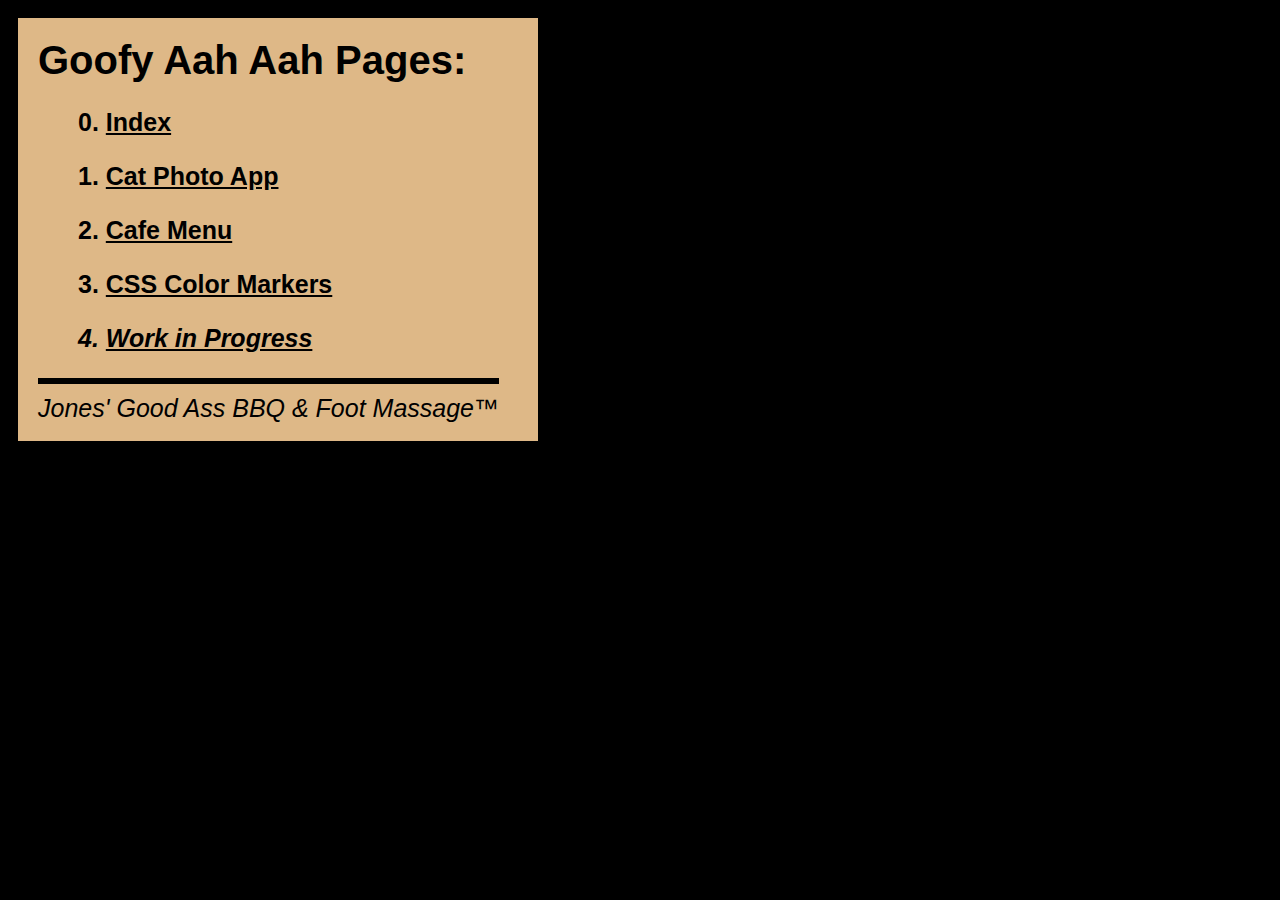
==== index.html @ 8735d922 "Index Numbers wrong link" ====
<!DOCTYPE html>
<html lang="en">
    <head>
        <title>Goofy Aah Aah Index Page</title>
        <meta charset="utf-8">
        <meta name="viewport" content="width=device-width, initial-scale=1.0">
        <link rel="stylesheet" href="indexstyles.css">
    </head>
    <body>
        <div class="divlist">
            <main>
                <section>
                    <h1>Goofy Aah Aah Pages:</h1>
                </section>
                <section>
                    <ul>
                        <li>
                            <p class="plist"><a href="index.html" class="alistnolink">0.</a> <a href="index.html">Index</a></p>
                        </li>
                        <li>
                            <p class="plist"><a href="CatPhoto/CatPhotoApp.html" class="alistnolink">1.</a> <a href="CatPhoto/CatPhotoApp.html">Cat Photo App</a></p>
                        </li>
                        <li>
                            <p class="plist"><a href="CafeMenu/CafeMenu.html" class="alistnolink">2.</a> <a href="CafeMenu/CafeMenu.html">Cafe Menu</a></p>
                        </li>
                        <li>
                            <p class="plist"><a href="CSSColorMarkers/CssColorMarkers.html" class="alistnolink">3.</a> <a href="CSSColorMarkers/CssColorMarkers.html">CSS Color Markers</a></p>
                        </li>
                        <li>
                            <p class="plistnolink"> <a href="RegistrationForm/RegistrationForm.html" class="alistnolink">4.</a> <a href="RegistrationForm/RegistrationForm.html"> Work in Progress</a></p>
                        </li>
                    </ul>
                    <p class="footerpp"><a class="footerlink" target="_blank" href="https://www.youtube.com/watch?v=WPkMUU9tUqk">Jones' Good Ass BBQ & Foot Massage™</a></p>
                </section>
            </main>
        </div>
    </body>
</html>
---- indexstyles.css ----
ul {
    list-style: none;
    margin-left: 0px;
}

h1 {
    margin-top: 0px;
    font-size: 40px;
    margin-bottom: 0px;
}


body {
    font-family: sans-serif;
    background-image: url(https://images5.alphacoders.com/499/499486.jpg);
    background-repeat:no-repeat;
    background-size: auto auto;
    background-position-x:40%;
    background-position-y:25%;
    background-color: black;
    padding: 10px;
}

.divlist {
    width: 80%;
    background-color: burlywood;
    margin-left: left;
    margin-right: auto;
    padding: 20px;
    max-width: 480px;
}

p {
    font-size: 25px;
}

a {
    color: black;
}

a:visited {
    color: black;
}

a:hover {
    color: red;
}

a:active {
    color: rgb(157, 2, 2);
}

hr {
    max-width: 420px;
    margin-left: 0px;
}

.plist {
    font-weight: bold;
}

.plistnolink {
    font-weight: bold;
    font-style: italic;
}

p.plistnolink:hover {
    color: red;
}

p.plistnolink:active {
    color: rgb(157, 2, 2);
}

.alistnolink {
    text-decoration: none;
}

/* FOOTER */

.footerpp {
    display: inline-block;
    font-style: italic;
    margin-bottom: -25px;
}

.footerpp:before {
    content: '';
    display: block;
    border-top: 6px solid black;
    margin-top: -25px;
    margin-bottom: 10px;
}

.footerlink {
    text-decoration: none;
}
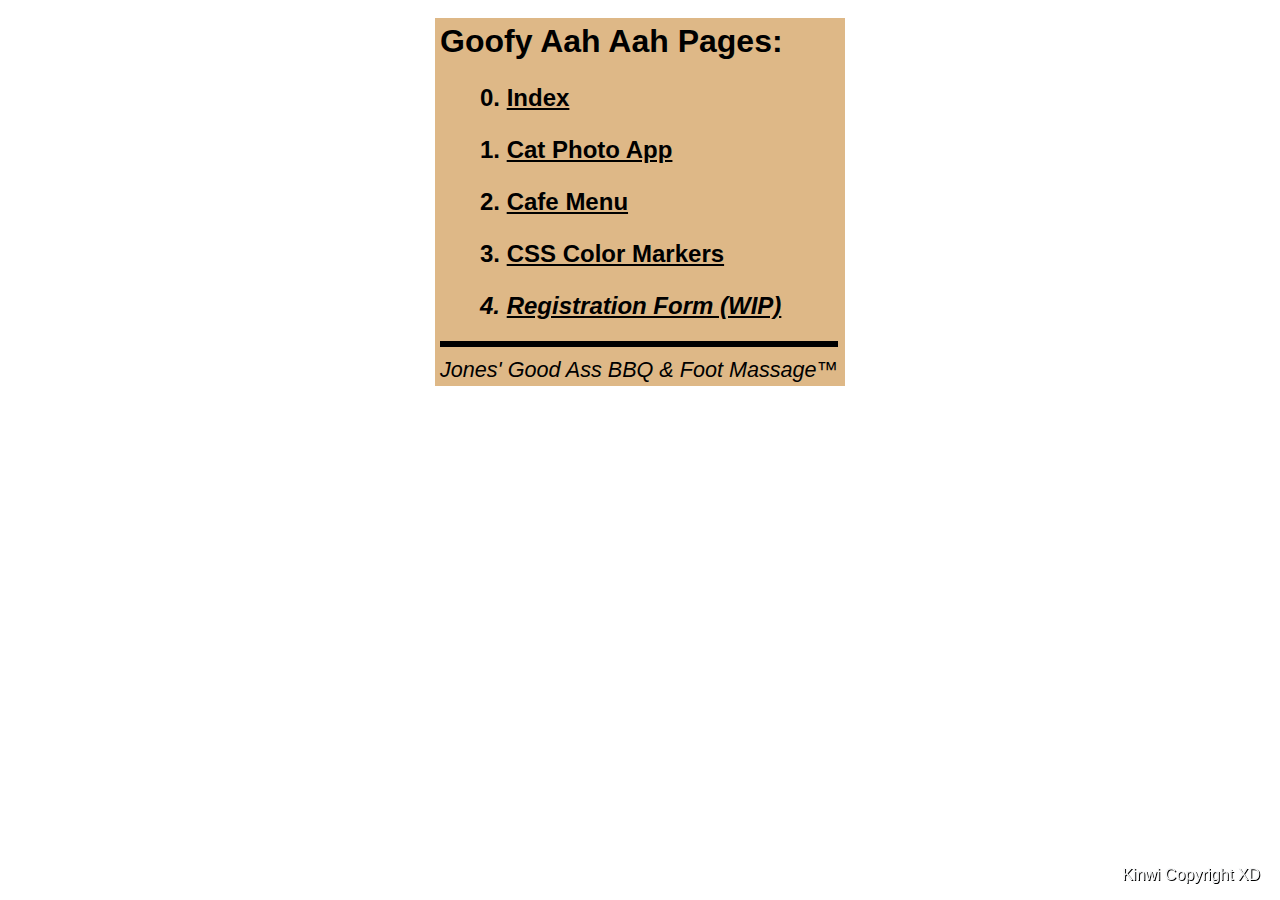
==== commit ac0b5189: "stuffz" ====
--- a/index.html
+++ b/index.html
@@ -27,12 +27,15 @@
                             <p class="plist"><a href="CSSColorMarkers/CssColorMarkers.html" class="alistnolink">3.</a> <a href="CSSColorMarkers/CssColorMarkers.html">CSS Color Markers</a></p>
                         </li>
                         <li>
-                            <p class="plistnolink"> <a href="RegistrationForm/RegistrationForm.html" class="alistnolink">4.</a> <a href="RegistrationForm/RegistrationForm.html"> Work in Progress</a></p>
+                            <p class="plistnolink"> <a href="RegistrationForm/RegistrationForm.html" class="alistnolink">4.</a> <a href="RegistrationForm/RegistrationForm.html"> Registration Form (WIP)</a></p>
                         </li>
                     </ul>
                     <p class="footerpp"><a class="footerlink" target="_blank" href="https://www.youtube.com/watch?v=WPkMUU9tUqk">Jones' Good Ass BBQ & Foot Massage™</a></p>
                 </section>
             </main>
         </div>
+        <footer>
+            <p class="footer">Kinwi Copyright XD</p>
+        </footer>
     </body>
 </html>
--- a/indexstyles.css
+++ b/indexstyles.css
@@ -9,25 +9,23 @@
     margin-bottom: 0px;
 }
 
-
-body {
-    font-family: sans-serif;
-    background-image: url(https://images5.alphacoders.com/499/499486.jpg);
-    background-repeat:no-repeat;
-    background-size: auto auto;
-    background-position-x:40%;
-    background-position-y:25%;
-    background-color: black;
-    padding: 10px;
-}
-
 .divlist {
-    width: 80%;
+    width: 90%;
     background-color: burlywood;
     margin-left: left;
     margin-right: auto;
     padding: 20px;
     max-width: 480px;
+}
+
+body {
+    font-family: sans-serif;
+    background-image: url(https://images5.alphacoders.com/499/499486.jpg);
+    background-repeat: no-repeat;
+    background-position: center center;
+    background-attachment: fixed;
+    background-size: cover;
+    padding: 10px;
 }
 
 p {
@@ -94,4 +92,267 @@
 
 .footerlink {
     text-decoration: none;
-}+}
+
+.footer {
+    position:fixed;
+    bottom: 0;
+    right: 0;
+    color: #f5f6f7;
+    margin-right: 20px;
+}
+
+/* Breakpoints */
+
+@media only screen and (min-width: 375px) 
+{
+    body {
+        font-family: sans-serif;
+        background-image: url(https://images5.alphacoders.com/499/499486.jpg);
+        background-repeat: no-repeat;
+        background-position: center 10%;
+        background-attachment: fixed;
+        background-size: 1000%;
+        padding: 10px;
+    }
+
+    .divlist {
+        width: 100%;
+        background-color: burlywood;
+        margin-left: -5px;
+        margin-right: auto;
+        padding: 5px;
+        max-width: 400px;
+    }
+
+    h1 {
+        font-size: 175%;
+    }
+
+    p {
+        font-size: 150%;
+    }
+
+    .footer {
+        font-size: 100%;
+        text-shadow: black 1px 1px;
+    }
+
+    .footerpp {
+        font-size: 110%;
+    }
+}
+
+@media only screen and (min-width: 425px) 
+{
+    body {
+        font-family: sans-serif;
+        background-image: url(https://images5.alphacoders.com/499/499486.jpg);
+        background-repeat: no-repeat;
+        background-position: center 15%;
+        background-attachment: fixed;
+        background-size: 1000%;
+        padding: 10px;
+    }
+
+    .divlist {
+        width: 100%;
+        background-color: burlywood;
+        margin-left: auto;
+        margin-right: auto;
+        padding: 5px;
+        max-width: 400px;
+    }
+
+    h1 {
+        font-size: 200%;
+    }
+
+    p {
+        font-size: 175%;
+    }
+
+    .footer {
+        font-size: 100%;
+        text-shadow: black 1px 1px;
+    }
+
+    .footerpp {
+        font-size: 130%;
+    }
+}
+
+/* Extra small devices (phones, 600px and down) */
+@media only screen and (min-width: 600px) 
+{
+    body {
+        font-family: sans-serif;
+        background-image: url(https://images5.alphacoders.com/499/499486.jpg);
+        background-repeat: no-repeat;
+        background-position: center 14%;
+        background-attachment: fixed;
+        background-size: 1000%;
+        padding: 10px;
+    }
+
+    .divlist {
+        width: 100%;
+        background-color: burlywood;
+        margin-left: auto;
+        margin-right: auto;
+        padding: 5px;
+        max-width: 400px;
+    }
+
+    h1 {
+        font-size: 200%;
+    }
+
+    p {
+        font-size: 150%;
+    }
+
+    .footer {
+        font-size: 100%;
+        text-shadow: black 1px 1px;
+    }
+
+    .footerpp {
+        font-size: 123.3%;
+    }
+}
+
+/* Medium devices (landscape tablets, 768px and up) */
+@media only screen and (min-width: 768px) 
+{
+    body {
+        font-family: sans-serif;
+        background-image: url(https://images5.alphacoders.com/499/499486.jpg);
+        background-repeat: no-repeat;
+        background-position: center 0%;
+        background-attachment: fixed;
+        background-size: 350%;
+        padding: 10px;
+    }
+
+    .divlist {
+        width: 100%;
+        background-color: burlywood;
+        margin-left: auto;
+        margin-right: auto;
+        padding: 5px;
+        max-width: 400px;
+    }
+
+    h1 {
+        font-size: 200%;
+    }
+
+    p {
+        font-size: 150%;
+    }
+
+    .footer {
+        font-size: 100%;
+        text-shadow: black 1px 1px;
+    }
+
+    .footerpp {
+        font-size: 135%;
+    }
+}
+
+
+/* Medium devices (landscape tablets, 768px and up) */
+@media only screen and (min-width: 1024px) 
+{
+    body {
+        font-family: sans-serif;
+        background-image: url(https://images5.alphacoders.com/499/499486.jpg);
+        background-repeat: no-repeat;
+        background-position: center 0%;
+        background-attachment: fixed;
+        background-size: 275%;
+        padding: 10px;
+    }
+
+    .divlist {
+        width: 100%;
+        background-color: burlywood;
+        margin-left: auto;
+        margin-right: auto;
+        padding: 5px;
+        max-width: 400px;
+    }
+
+    h1 {
+        font-size: 200%;
+    }
+
+    p {
+        font-size: 150%;
+    }
+
+    .footer {
+        font-size: 100%;
+        text-shadow: black 1px 1px;
+    }
+
+    .footerpp {
+        font-size: 135%;
+    }
+}
+
+
+@media only screen and (min-width: 1280px) 
+{
+body {
+    font-family: sans-serif;
+    background-image: url(https://images5.alphacoders.com/499/499486.jpg);
+    background-repeat: no-repeat;
+    background-position: center 10%;
+    background-attachment: fixed;
+    background-size: 200%;
+    padding: 10px;
+}
+}
+
+@media only screen and (min-width: 2560px) 
+{
+body {
+    font-family: sans-serif;
+    background-image: url(https://images5.alphacoders.com/499/499486.jpg);
+    background-repeat: no-repeat;
+    background-position: center 17%;
+    background-attachment: fixed;
+    background-size: 300%;
+    padding: 10px;
+}
+.divlist {
+    width: 100%;
+    background-color: burlywood;
+    margin-left: auto;
+    margin-right: auto;
+    padding: 5px;
+    max-width: 30%;
+}
+
+h1 {
+    font-size: 400%;
+}
+
+p {
+    font-size: 300%;
+}
+
+.footer {
+    font-size: 200%;
+    text-shadow: black 1px 1px;
+}
+
+.footerpp {
+    font-size: 235%;
+}
+}
+
+
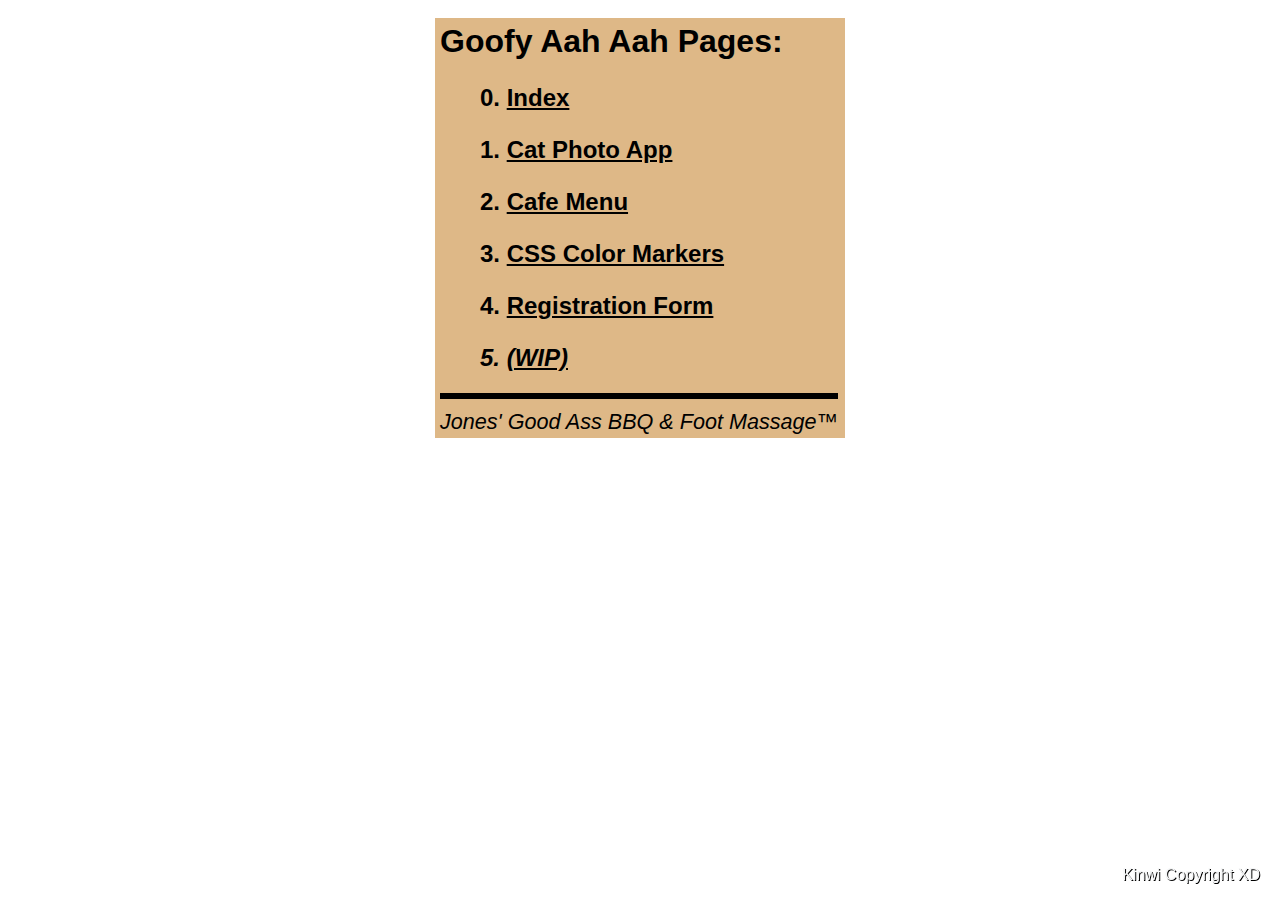
==== commit b0252815: "unclestatus" ====
--- a/index.html
+++ b/index.html
@@ -27,7 +27,10 @@
                             <p class="plist"><a href="CSSColorMarkers/CssColorMarkers.html" class="alistnolink">3.</a> <a href="CSSColorMarkers/CssColorMarkers.html">CSS Color Markers</a></p>
                         </li>
                         <li>
-                            <p class="plistnolink"> <a href="RegistrationForm/RegistrationForm.html" class="alistnolink">4.</a> <a href="RegistrationForm/RegistrationForm.html"> Registration Form (WIP)</a></p>
+                            <p class="plist"> <a href="RegistrationForm/RegistrationForm.html" class="alistnolink">4.</a> <a href="RegistrationForm/RegistrationForm.html"> Registration Form</a></p>
+                        </li>
+                        <li>
+                            <p class="plistnolink"> <a href="SurveyForm/SurveyForm.html" class="alistnolink">5.</a> <a href="SurveyForm/SurveyForm.html">(WIP)</a></p>
                         </li>
                     </ul>
                     <p class="footerpp"><a class="footerlink" target="_blank" href="https://www.youtube.com/watch?v=WPkMUU9tUqk">Jones' Good Ass BBQ & Foot Massage™</a></p>
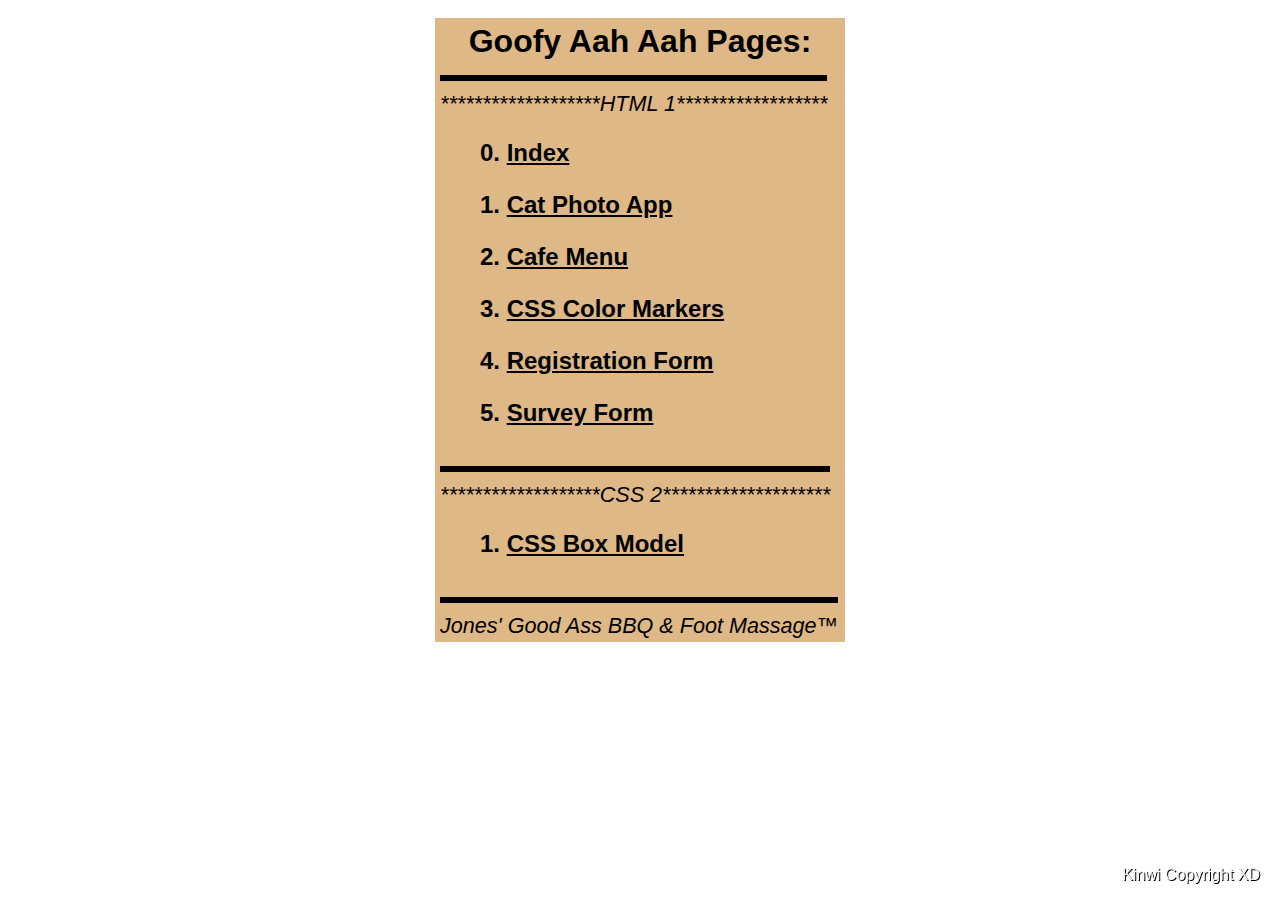
==== commit 31e41192: "update" ====
--- a/index.html
+++ b/index.html
@@ -13,6 +13,7 @@
                     <h1>Goofy Aah Aah Pages:</h1>
                 </section>
                 <section>
+                    <p class="footerpp">*******************HTML 1******************</p>
                     <ul>
                         <li>
                             <p class="plist"><a href="index.html" class="alistnolink">0.</a> <a href="index.html">Index</a></p>
@@ -30,11 +31,21 @@
                             <p class="plist"> <a href="RegistrationForm/RegistrationForm.html" class="alistnolink">4.</a> <a href="RegistrationForm/RegistrationForm.html"> Registration Form</a></p>
                         </li>
                         <li>
-                            <p class="plistnolink"> <a href="SurveyForm/SurveyForm.html" class="alistnolink">5.</a> <a href="SurveyForm/SurveyForm.html">(WIP)</a></p>
+                            <p class="plist"> <a href="SurveyForm/SurveyForm.html" class="alistnolink">5.</a> <a href="SurveyForm/SurveyForm.html"> Survey Form</a></p>
+                        </li>
+                    </ul>
+                    <p class="footerpp">*******************CSS 2********************</p>
+                </section>
+
+                <section>
+                    <ul>
+                        <li>
+                            <p class="plist"><a href="index.html" class="alistnolink">1.</a> <a href="index.html">CSS Box Model</a></p>
                         </li>
                     </ul>
                     <p class="footerpp"><a class="footerlink" target="_blank" href="https://www.youtube.com/watch?v=WPkMUU9tUqk">Jones' Good Ass BBQ & Foot Massage™</a></p>
                 </section>
+
             </main>
         </div>
         <footer>
--- a/indexstyles.css
+++ b/indexstyles.css
@@ -7,6 +7,7 @@
     margin-top: 0px;
     font-size: 40px;
     margin-bottom: 0px;
+    text-align:center;
 }
 
 .divlist {
@@ -80,6 +81,7 @@
     display: inline-block;
     font-style: italic;
     margin-bottom: -25px;
+    margin-top: 40px;
 }
 
 .footerpp:before {
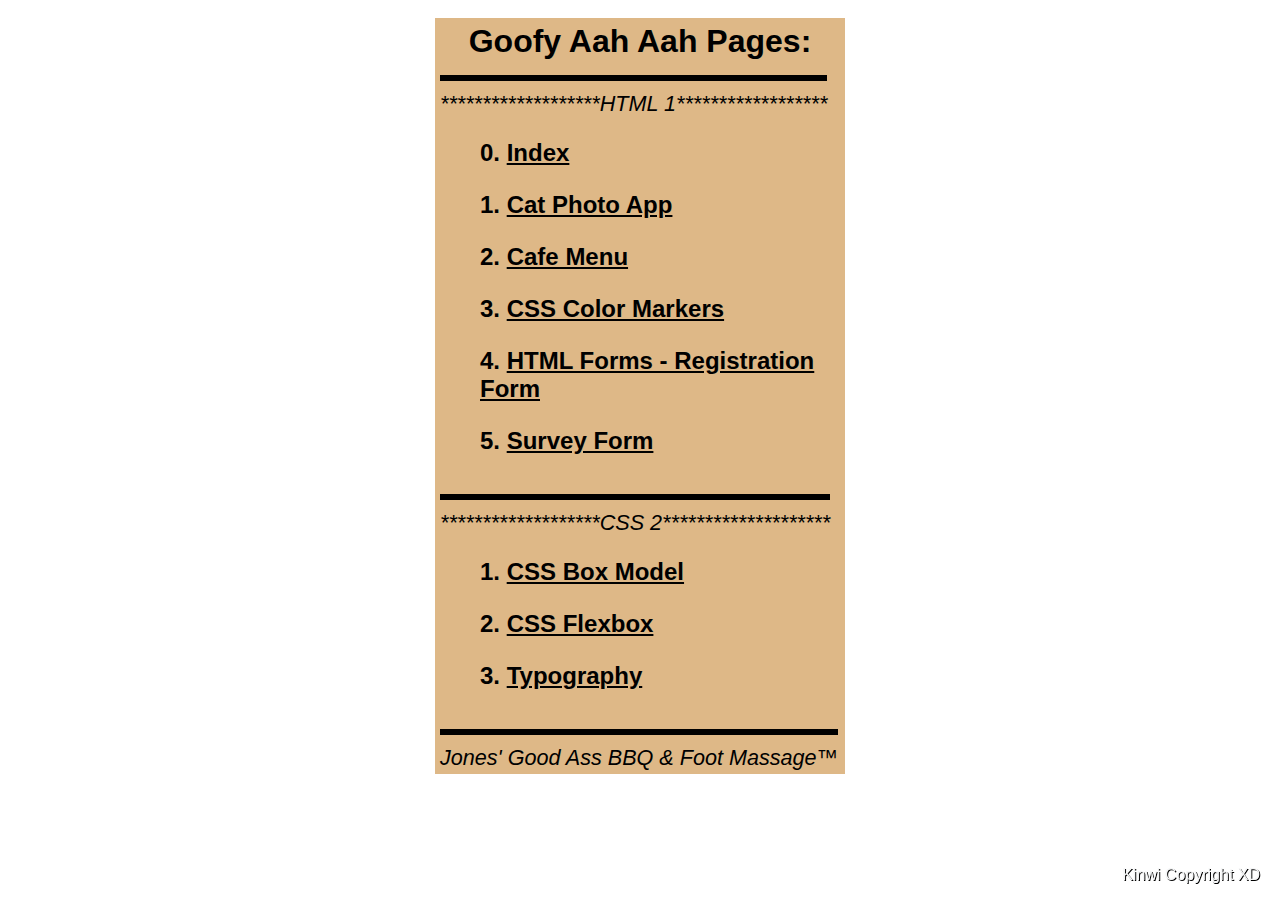
==== commit 26f0e8d8: "New sites + fixes" ====
--- a/index.html
+++ b/index.html
@@ -13,7 +13,7 @@
                     <h1>Goofy Aah Aah Pages:</h1>
                 </section>
                 <section>
-                    <p class="footerpp">*******************HTML 1******************</p>
+                    <p class="footerpp" id="HTML1">*******************HTML 1******************</p>
                     <ul>
                         <li>
                             <p class="plist"><a href="index.html" class="alistnolink">0.</a> <a href="index.html">Index</a></p>
@@ -28,19 +28,25 @@
                             <p class="plist"><a href="CSSColorMarkers/CssColorMarkers.html" class="alistnolink">3.</a> <a href="CSSColorMarkers/CssColorMarkers.html">CSS Color Markers</a></p>
                         </li>
                         <li>
-                            <p class="plist"> <a href="RegistrationForm/RegistrationForm.html" class="alistnolink">4.</a> <a href="RegistrationForm/RegistrationForm.html"> Registration Form</a></p>
+                            <p class="plist"> <a href="RegistrationForm/RegistrationForm.html" class="alistnolink">4.</a> <a href="RegistrationForm/RegistrationForm.html"> HTML Forms - Registration Form</a></p>
                         </li>
                         <li>
                             <p class="plist"> <a href="SurveyForm/SurveyForm.html" class="alistnolink">5.</a> <a href="SurveyForm/SurveyForm.html"> Survey Form</a></p>
                         </li>
                     </ul>
-                    <p class="footerpp">*******************CSS 2********************</p>
+                    <p class="footerpp" id="CSS2">*******************CSS 2********************</p>
                 </section>
 
                 <section>
                     <ul>
                         <li>
-                            <p class="plist"><a href="index.html" class="alistnolink">1.</a> <a href="index.html">CSS Box Model</a></p>
+                            <p class="plist"><a href="CSSBoxModel/CSSBoxModel.html" class="alistnolink">1.</a> <a href="CSSBoxModel/CSSBoxModel.html">CSS Box Model</a></p>
+                        </li>
+                        <li>
+                            <p class="plist"><a href="CSSFlexbox/Flexbox.html" class="alistnolink">2.</a> <a href="CSSFlexbox/Flexbox.html">CSS Flexbox</a></p>
+                        </li>
+                        <li>
+                            <p class="plist"><a href="Typography/typography.html" class="alistnolink">3.</a> <a href="Typography/typography.html">Typography</a></p>
                         </li>
                     </ul>
                     <p class="footerpp"><a class="footerlink" target="_blank" href="https://www.youtube.com/watch?v=WPkMUU9tUqk">Jones' Good Ass BBQ & Foot Massage™</a></p>
--- a/indexstyles.css
+++ b/indexstyles.css
@@ -58,19 +58,6 @@
     font-weight: bold;
 }
 
-.plistnolink {
-    font-weight: bold;
-    font-style: italic;
-}
-
-p.plistnolink:hover {
-    color: red;
-}
-
-p.plistnolink:active {
-    color: rgb(157, 2, 2);
-}
-
 .alistnolink {
     text-decoration: none;
 }
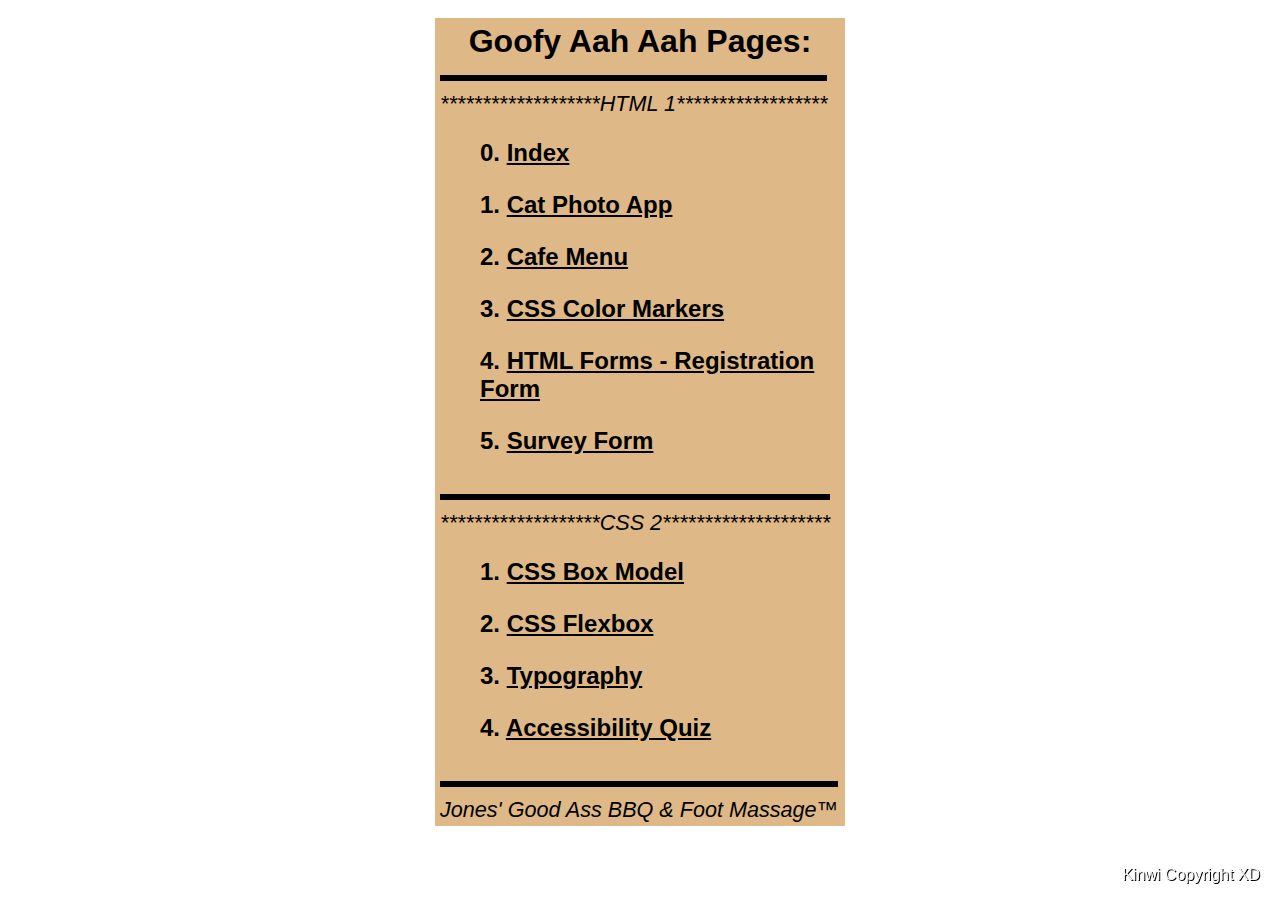
==== commit 1859a52a: "i am committeddddddd" ====
--- a/index.html
+++ b/index.html
@@ -48,6 +48,9 @@
                         <li>
                             <p class="plist"><a href="Typography/typography.html" class="alistnolink">3.</a> <a href="Typography/typography.html">Typography</a></p>
                         </li>
+                        <li>
+                            <p class="plist"><a href="Accessibillity/Accessibillity.html" class="alistnolink">4.</a> <a href="Accessibillity/Accessibillity.html">Accessibility Quiz</a></p>
+                        </li>
                     </ul>
                     <p class="footerpp"><a class="footerlink" target="_blank" href="https://www.youtube.com/watch?v=WPkMUU9tUqk">Jones' Good Ass BBQ & Foot Massage™</a></p>
                 </section>
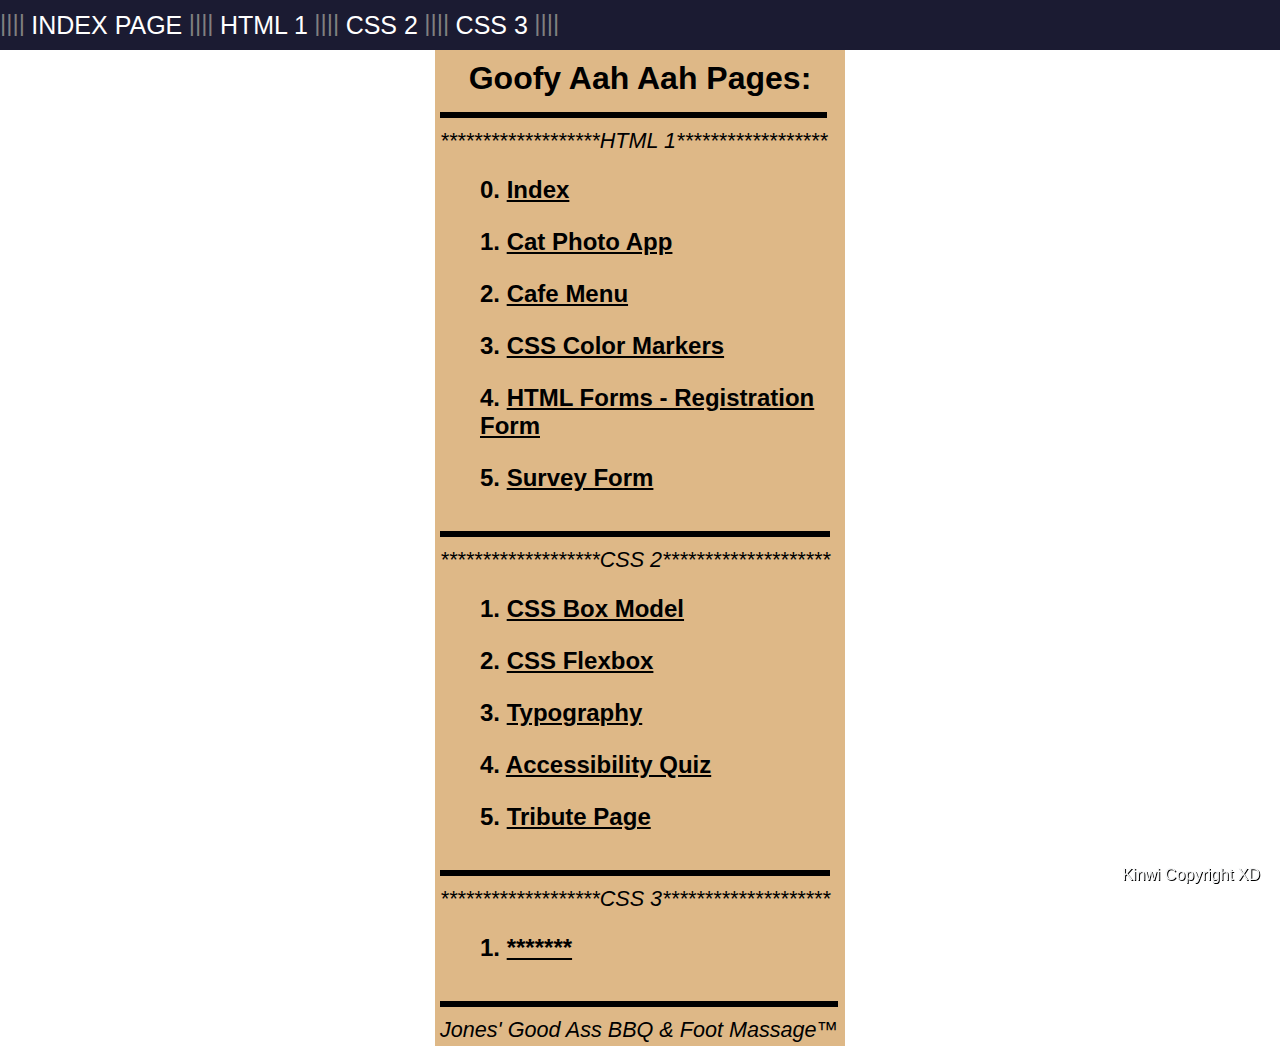
==== commit 351b23d0: "ayaya" ====
--- a/index.html
+++ b/index.html
@@ -7,6 +7,29 @@
         <link rel="stylesheet" href="indexstyles.css">
     </head>
     <body>
+        <header>
+            <nav>
+                <ul>
+                    <p>||||</p>
+                    <li>
+                        <a href="index.html">INDEX PAGE</a>
+                    </li>
+                    <p>||||</p>
+                    <li>
+                        <a href="#HTML1">HTML 1</a>
+                    </li>
+                    <p>||||</p>
+                    <li>
+                        <a href="#CSS2">CSS 2</a>
+                    </li>
+                    <p>||||</p>
+                    <li>
+                        <a href="#CSS3">CSS 3</a>
+                    </li>
+                    <p>||||</p>
+                </ul>
+            </nav>
+         </header>
         <div class="divlist">
             <main>
                 <section>
@@ -51,10 +74,22 @@
                         <li>
                             <p class="plist"><a href="Accessibillity/Accessibillity.html" class="alistnolink">4.</a> <a href="Accessibillity/Accessibillity.html">Accessibility Quiz</a></p>
                         </li>
+                        <li>
+                            <p class="plist"><a href="TributePage/TributePage.html" class="alistnolink">5.</a> <a href="TributePage/TributePage.html">Tribute Page</a></p>
+                        </li>
+                    </ul>
+                    <p class="footerpp" id="CSS3">*******************CSS 3********************</p>
+                </section>
+
+
+                <section>
+                    <ul>
+                        <li>
+                            <p class="plist"><a href="CSSBoxModel/CSSBoxModel.html" class="alistnolink">1.</a> <a href="CSSBoxModel/CSSBoxModel.html">*******</a></p>
+                        </li>
                     </ul>
                     <p class="footerpp"><a class="footerlink" target="_blank" href="https://www.youtube.com/watch?v=WPkMUU9tUqk">Jones' Good Ass BBQ & Foot Massage™</a></p>
                 </section>
-
             </main>
         </div>
         <footer>
--- a/indexstyles.css
+++ b/indexstyles.css
@@ -1,11 +1,72 @@
+@media(prefers-reduced-motion: no-preference){
+    * {
+        scroll-behavior: smooth;
+    }
+    }
+
+    header {
+        width: 100%;
+        height: 50px;
+        background-color: #1b1b32;
+        display: flex;
+        justify-content: space-between;
+        align-items: center;
+        position: fixed;
+        top: 0;
+        margin-left: -10px;
+    }
+
+    nav > ul {
+        display: flex;
+        justify-content: space-evenly;
+        align-items: center;
+        padding-inline-start: 0;
+        margin-block: 0;
+        height: 100%;
+        flex-wrap: wrap;
+    }
+
+nav > ul > p {
+    color: grey;
+    padding-bottom: 5px;
+}
+
+nav > ul > li {
+    color: purple;
+    margin: 0 0.2rem;
+    padding: 0.2rem;
+    display: block;
+    font-size: 25px;
+}
+
+main {
+    padding-top: 45px;
+}
+
+li > a {
+    color: white;
+    text-decoration: none;
+}
+
+li > a:visited {
+    color: white;
+}
+
+nav > ul > li > a:hover {
+    background-color: #dfdfe2;
+    color: black;
+    cursor: pointer;
+}
+
 ul {
     list-style: none;
     margin-left: 0px;
 }
 
 h1 {
+    margin-top: 45px;
+    font-size: 40px;
     margin-top: 0px;
-    font-size: 40px;
     margin-bottom: 0px;
     text-align:center;
 }
@@ -26,7 +87,7 @@
     background-position: center center;
     background-attachment: fixed;
     background-size: cover;
-    padding: 10px;
+    margin: 0;
 }
 
 p {
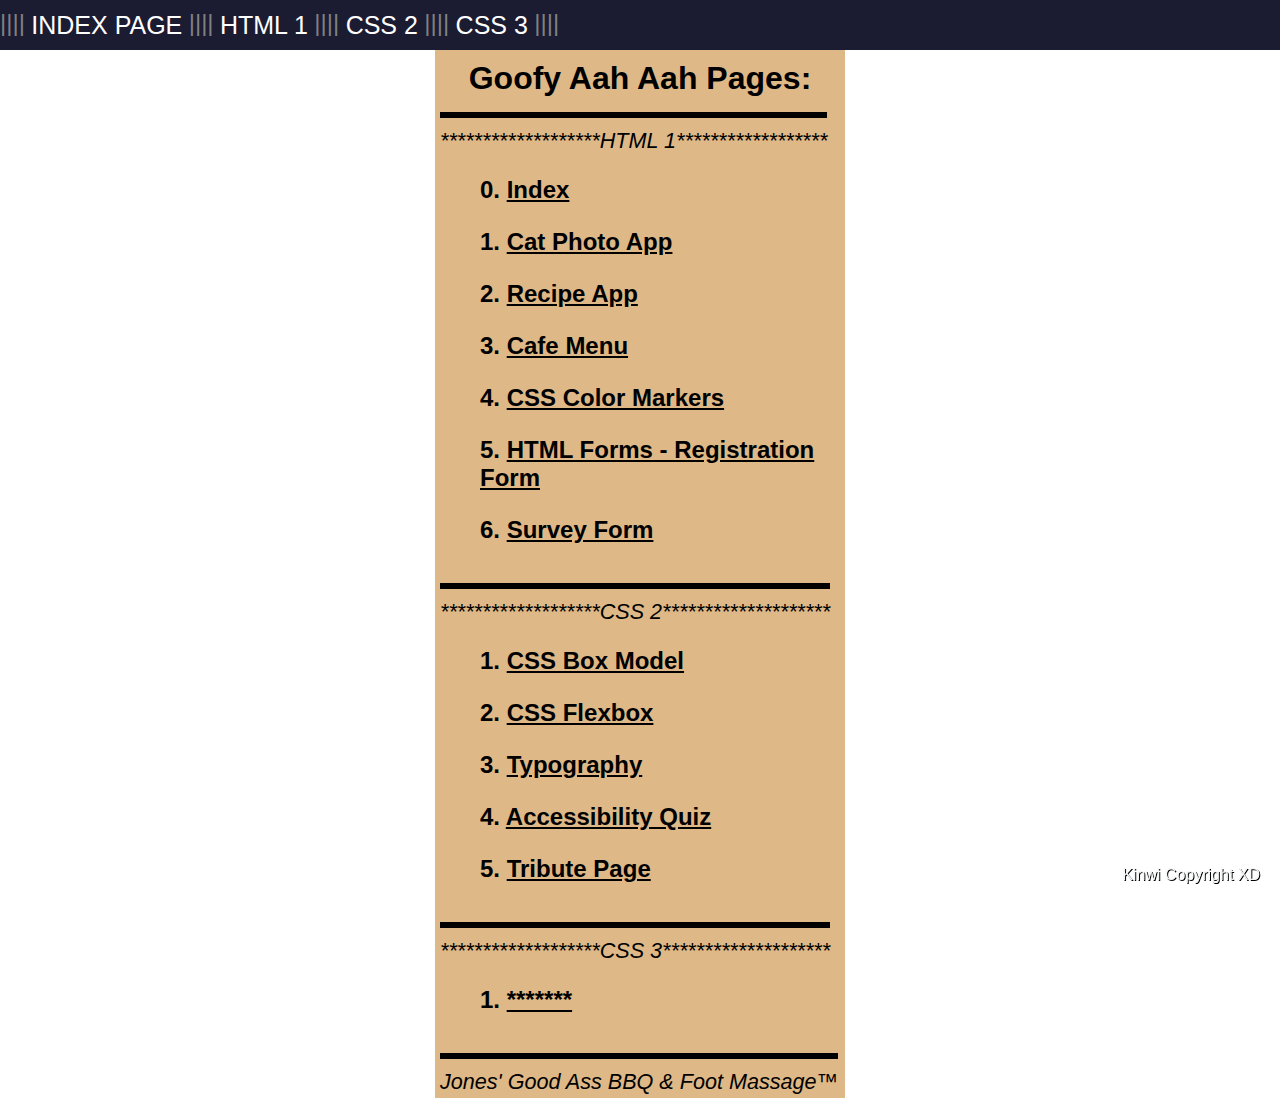
==== commit 4a2e1abd: "a" ====
--- a/index.html
+++ b/index.html
@@ -45,16 +45,19 @@
                             <p class="plist"><a href="CatPhoto/CatPhotoApp.html" class="alistnolink">1.</a> <a href="CatPhoto/CatPhotoApp.html">Cat Photo App</a></p>
                         </li>
                         <li>
-                            <p class="plist"><a href="CafeMenu/CafeMenu.html" class="alistnolink">2.</a> <a href="CafeMenu/CafeMenu.html">Cafe Menu</a></p>
+                            <p class="plist"><a href="CatPhoto/CatPhotoApp.html" class="alistnolink">2.</a> <a href="RecipePage/recipepage.html">Recipe App</a></p>
                         </li>
                         <li>
-                            <p class="plist"><a href="CSSColorMarkers/CssColorMarkers.html" class="alistnolink">3.</a> <a href="CSSColorMarkers/CssColorMarkers.html">CSS Color Markers</a></p>
+                            <p class="plist"><a href="CafeMenu/CafeMenu.html" class="alistnolink">3.</a> <a href="CafeMenu/CafeMenu.html">Cafe Menu</a></p>
                         </li>
                         <li>
-                            <p class="plist"> <a href="RegistrationForm/RegistrationForm.html" class="alistnolink">4.</a> <a href="RegistrationForm/RegistrationForm.html"> HTML Forms - Registration Form</a></p>
+                            <p class="plist"><a href="CSSColorMarkers/CssColorMarkers.html" class="alistnolink">4.</a> <a href="CSSColorMarkers/CssColorMarkers.html">CSS Color Markers</a></p>
                         </li>
                         <li>
-                            <p class="plist"> <a href="SurveyForm/SurveyForm.html" class="alistnolink">5.</a> <a href="SurveyForm/SurveyForm.html"> Survey Form</a></p>
+                            <p class="plist"> <a href="RegistrationForm/RegistrationForm.html" class="alistnolink">5.</a> <a href="RegistrationForm/RegistrationForm.html"> HTML Forms - Registration Form</a></p>
+                        </li>
+                        <li>
+                            <p class="plist"> <a href="SurveyForm/SurveyForm.html" class="alistnolink">6.</a> <a href="SurveyForm/SurveyForm.html"> Survey Form</a></p>
                         </li>
                     </ul>
                     <p class="footerpp" id="CSS2">*******************CSS 2********************</p>
